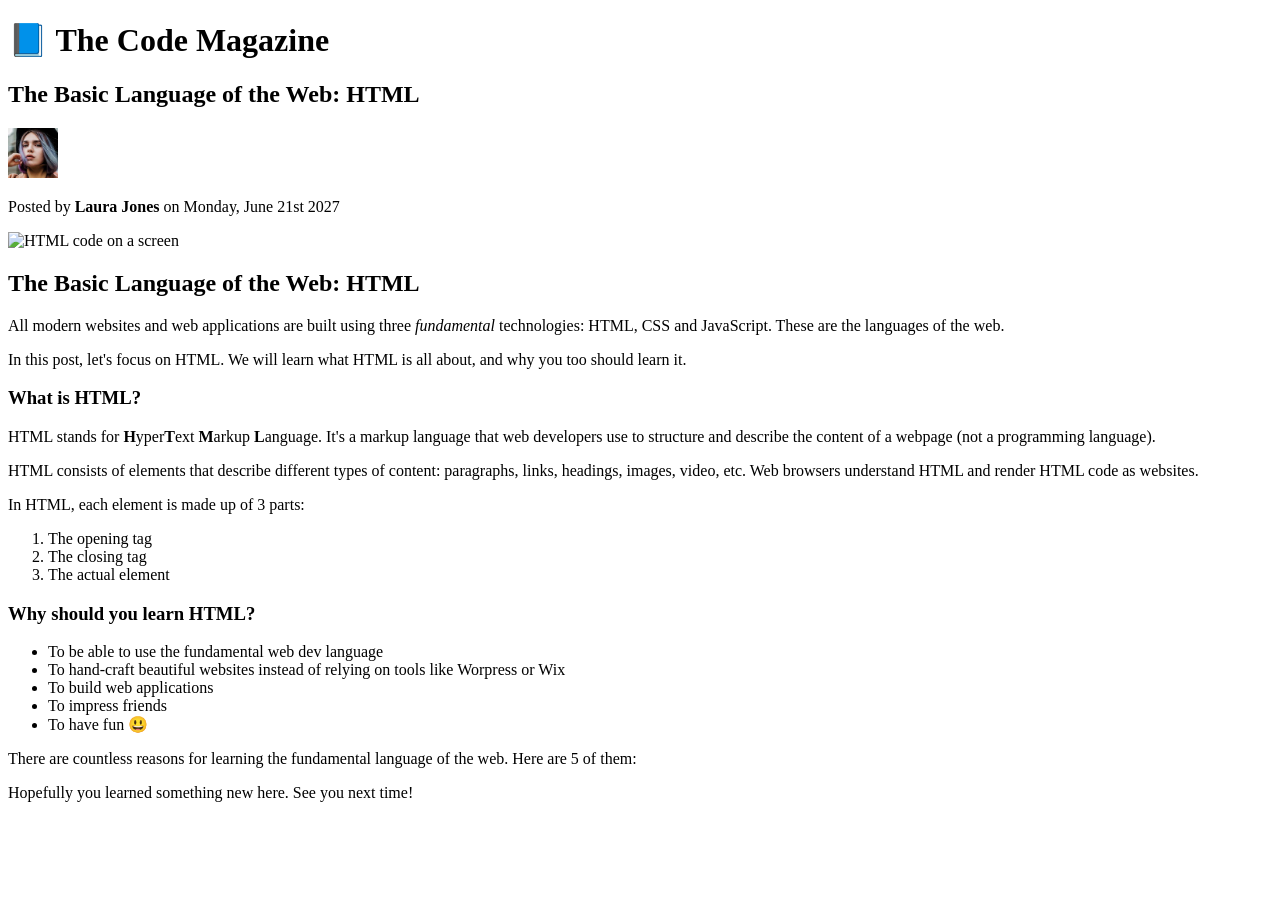
==== 02-HTML-Fundamentals/index.html @ 6737413e "first commit" ====
<!DOCTYPE html>
<html lang="en">
  <head>
    <meta charset="UTF-8" />
    <title>The Basic Language of the Web: HTML</title>
  </head>

  <body>
    <!--
    <h1>The Basic Language of the Web: HTML</h1>
    <h2>The Basic Language of the Web: HTML</h2>
    <h3>The Basic Language of the Web: HTML</h3>
    <h4>The Basic Language of the Web: HTML</h4>
    <h5>The Basic Language of the Web: HTML</h5>
    <h6>The Basic Language of the Web: HTML</h6>
    -->

    <h1>📘 The Code Magazine</h1>

    <h2>The Basic Language of the Web: HTML</h2>

    <img
      src="img/laura-jones.jpg"
      alt="Headshot off Laura Jonas"
      width="50"
      height="50"
    />

    <p>Posted by <strong>Laura Jones</strong> on Monday, June 21st 2027</p>

    <img
      src="img/post-img.jpg"
      alt="HTML code on a screen"
      width="500"
      height="200"
    />

    <h2>The Basic Language of the Web: HTML</h2>
    <p>
      All modern websites and web applications are built using three
      <em>fundamental</em>
      technologies: HTML, CSS and JavaScript. These are the languages of the
      web.
    </p>

    <p>
      In this post, let's focus on HTML. We will learn what HTML is all about,
      and why you too should learn it.
    </p>

    <h3>What is HTML?</h3>

    <p>
      HTML stands for <strong>H</strong>yper<strong>T</strong>ext
      <strong>M</strong>arkup <strong>L</strong>anguage. It's a markup language
      that web developers use to structure and describe the content of a webpage
      (not a programming language).
    </p>

    <p>
      HTML consists of elements that describe different types of content:
      paragraphs, links, headings, images, video, etc. Web browsers understand
      HTML and render HTML code as websites.
    </p>

    <p>In HTML, each element is made up of 3 parts:</p>

    <ol>
      <li>The opening tag</li>
      <li>The closing tag</li>
      <li>The actual element</li>
    </ol>

    <h3>Why should you learn HTML?</h3>

    <ul>
      <li>To be able to use the fundamental web dev language</li>
      <li>
        To hand-craft beautiful websites instead of relying on tools like
        Worpress or Wix
      </li>
      <li>To build web applications</li>
      <li>To impress friends</li>
      <li>To have fun 😃</li>
    </ul>
    <p>
      There are countless reasons for learning the fundamental language of the
      web. Here are 5 of them:
    </p>

    <p>Hopefully you learned something new here. See you next time!</p>
  </body>
</html>
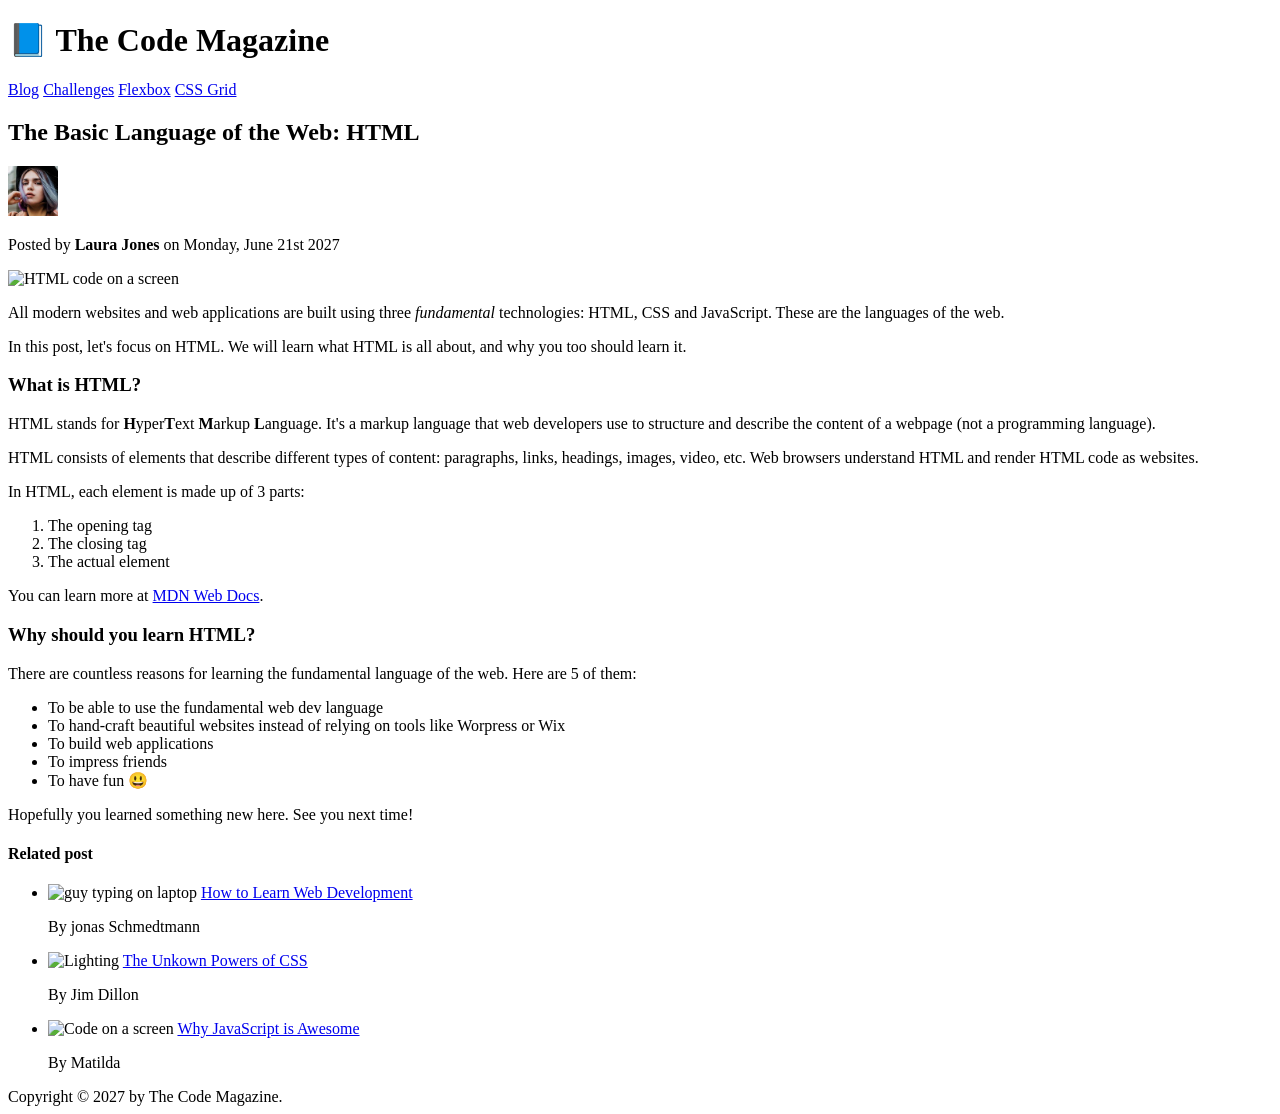
==== commit 68a7f6bb: "1.1 changes" ====
--- a/02-HTML-Fundamentals/index.html
+++ b/02-HTML-Fundamentals/index.html
@@ -15,79 +15,131 @@
     <h6>The Basic Language of the Web: HTML</h6>
     -->
 
-    <h1>📘 The Code Magazine</h1>
+    <header>
+      <h1>📘 The Code Magazine</h1>
 
-    <h2>The Basic Language of the Web: HTML</h2>
+      <nav>
+        <a href="blog.html">Blog</a>
+        <a href="#">Challenges</a>
+        <a href="#">Flexbox</a>
+        <a href="#">CSS Grid</a>
+      </nav>
+    </header>
 
-    <img
-      src="img/laura-jones.jpg"
-      alt="Headshot off Laura Jonas"
-      width="50"
-      height="50"
-    />
+    <article>
+      <header>
+        <h2>The Basic Language of the Web: HTML</h2>
 
-    <p>Posted by <strong>Laura Jones</strong> on Monday, June 21st 2027</p>
+        <img
+          src="img/laura-jones.jpg"
+          alt="Headshot of Laura Jones"
+          height="50"
+          width="50"
+        />
 
-    <img
-      src="img/post-img.jpg"
-      alt="HTML code on a screen"
-      width="500"
-      height="200"
-    />
+        <p>Posted by <strong>Laura Jones</strong> on Monday, June 21st 2027</p>
 
-    <h2>The Basic Language of the Web: HTML</h2>
-    <p>
-      All modern websites and web applications are built using three
-      <em>fundamental</em>
-      technologies: HTML, CSS and JavaScript. These are the languages of the
-      web.
-    </p>
+        <img
+          src="img/post-img.jpg"
+          alt="HTML code on a screen"
+          width="500"
+          height="200"
+        />
+      </header>
 
-    <p>
-      In this post, let's focus on HTML. We will learn what HTML is all about,
-      and why you too should learn it.
-    </p>
+      <p>
+        All modern websites and web applications are built using three
+        <em>fundamental</em>
+        technologies: HTML, CSS and JavaScript. These are the languages of the
+        web.
+      </p>
 
-    <h3>What is HTML?</h3>
+      <p>
+        In this post, let's focus on HTML. We will learn what HTML is all about,
+        and why you too should learn it.
+      </p>
 
-    <p>
-      HTML stands for <strong>H</strong>yper<strong>T</strong>ext
-      <strong>M</strong>arkup <strong>L</strong>anguage. It's a markup language
-      that web developers use to structure and describe the content of a webpage
-      (not a programming language).
-    </p>
+      <h3>What is HTML?</h3>
+      <p>
+        HTML stands for <strong>H</strong>yper<strong>T</strong>ext
+        <strong>M</strong>arkup <strong>L</strong>anguage. It's a markup
+        language that web developers use to structure and describe the content
+        of a webpage (not a programming language).
+      </p>
+      <p>
+        HTML consists of elements that describe different types of content:
+        paragraphs, links, headings, images, video, etc. Web browsers understand
+        HTML and render HTML code as websites.
+      </p>
+      <p>In HTML, each element is made up of 3 parts:</p>
 
-    <p>
-      HTML consists of elements that describe different types of content:
-      paragraphs, links, headings, images, video, etc. Web browsers understand
-      HTML and render HTML code as websites.
-    </p>
+      <ol>
+        <li>The opening tag</li>
+        <li>The closing tag</li>
+        <li>The actual element</li>
+      </ol>
 
-    <p>In HTML, each element is made up of 3 parts:</p>
+      <p>
+        You can learn more at
+        <a
+          href="https://developer.mozilla.org/en-US/docs/Web/HTML"
+          target="_blank"
+          >MDN Web Docs</a
+        >.
+      </p>
 
-    <ol>
-      <li>The opening tag</li>
-      <li>The closing tag</li>
-      <li>The actual element</li>
-    </ol>
+      <h3>Why should you learn HTML?</h3>
 
-    <h3>Why should you learn HTML?</h3>
+      <p>
+        There are countless reasons for learning the fundamental language of the
+        web. Here are 5 of them:
+      </p>
 
-    <ul>
-      <li>To be able to use the fundamental web dev language</li>
-      <li>
-        To hand-craft beautiful websites instead of relying on tools like
-        Worpress or Wix
-      </li>
-      <li>To build web applications</li>
-      <li>To impress friends</li>
-      <li>To have fun 😃</li>
-    </ul>
-    <p>
-      There are countless reasons for learning the fundamental language of the
-      web. Here are 5 of them:
-    </p>
+      <ul>
+        <li>To be able to use the fundamental web dev language</li>
+        <li>
+          To hand-craft beautiful websites instead of relying on tools like
+          Worpress or Wix
+        </li>
+        <li>To build web applications</li>
+        <li>To impress friends</li>
+        <li>To have fun 😃</li>
+      </ul>
 
-    <p>Hopefully you learned something new here. See you next time!</p>
+      <p>Hopefully you learned something new here. See you next time!</p>
+    </article>
+
+    <aside>
+      <h4>Related post</h4>
+      <ul>
+        <li>
+          <img
+            src="img/related-1.jpg"
+            alt="guy typing on laptop"
+            width="75 "
+            height="75"
+          />
+          <a href="#">How to Learn Web Development</a>
+          <p>By jonas Schmedtmann</p>
+        </li>
+        <li>
+          <img src="img/related-2.jpg" alt="Lighting" width="75 " height="75" />
+          <a href="#">The Unkown Powers of CSS</a>
+          <p>By Jim Dillon</p>
+        </li>
+        <li>
+          <img
+            src="img/related-3.jpg"
+            alt="Code on a screen"
+            width="75 "
+            height="75"
+          />
+          <a href="#">Why JavaScript is Awesome</a>
+          <p>By Matilda</p>
+        </li>
+      </ul>
+    </aside>
+
+    <footer>Copyright &copy; 2027 by The Code Magazine.</footer>
   </body>
 </html>
